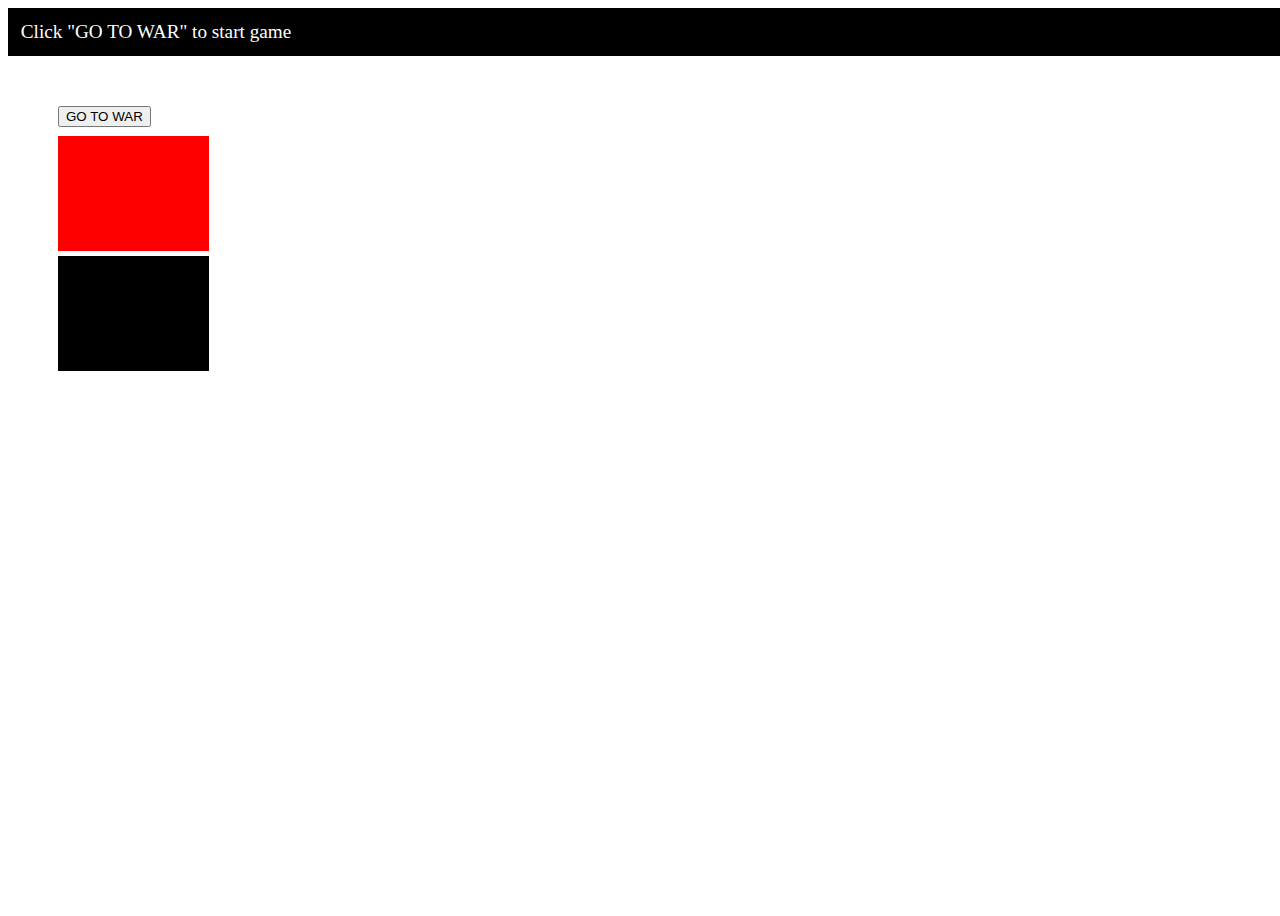
==== Casino_war_project/board.html @ a0732d9d "want to add audio" ====
<!DOCTYPE html>
<html lang="en">
<head>
    <meta charset="UTF-8">
    <meta name="viewport" content="width=device-width, initial-scale=1.0">
    <title>Document</title>
    <link rel="stylesheet" href="styles.css">
</head>
<body>
    <div id="wrapper">
        <div class="scoreBoard">
        <div id="message">Click "GO TO WAR" to start game</div>
        <div id="action">
            <button id="btnBattle" type="button" class="btn">GO TO WAR</button>
        </div>
    </div>
        <div id="board">
            <!-- <div class="parent">
                <div class="child">
                    <img class="casinoBoard" src="/img/Black-Jack-Table-Pack.jpg" alt="Casino WAR Table">
                </div> -->
            <div id="player-1" class="players">
                <div id="p1score" class="score">
                </div>
                <div class="hand"></div>
            </div>
            <div id="player-2" class="players">
                <div id="p2score" class="score"></div>
                <div class="hand"></div>
            </div>
        </div>
    </div>
    <script
  src="https://code.jquery.com/jquery-3.4.1.min.js"
  integrity="sha256-CSXorXvZcTkaix6Yvo6HppcZGetbYMGWSFlBw8HfCJo="
  crossorigin="anonymous">
</script>
    <script src="app.js"></script>
</body>
</html>
---- Casino_war_project/styles.css ----
/* *{
    background-color: black;
} */

.parent{
    display: flex;
    /* height: 100vh; */
    justify-content: center;
    
    
}
img{
    flex: 1;
    align-items: center;
    height: 100%;
}

#modal{
    background-color: rgba(0, 0, 0, 0.4);
	position: fixed;
	top: 0;
	left: 0;
	height: 100%;
	width: 100%;
    z-index: 1;
    overflow: auto;
    

}

#modal-textbox{
    background-color: white;
	height: 250px;
	width: 350px;
    border-radius: 2px;
    margin: 150px auto;
    padding: 2%;
    box-shadow: 0 2px 2px rgba(0, 0, 0, 0.2);
    border: 1px solid white;
    border-radius: 10%;

}

#age{
    padding: 14px 18px;
	background-color: black;
	border: none;
	outline: none;
	border-radius: 3px;
	color: white;
	font-family: 'Arial';
    cursor: pointer;
    
}


/*----- board css styles -----*/

#wrapper{
    background-image: url('/img/casino-War.jpg');
    height: 100vh;
    width: 100vw;
    background-size: cover;
    /* background-position: center; */
}

.scoreboard{
    position: relative;
}

.score{
    font-size: 1.5em;
}

#message{
    font-size: 1.2em;
    color: white;
    background-color: black;
    padding: 1%;
}

#p1score{
    position: absolute;
    margin-left: 50px;
    margin-top: 80px;
    padding: 1%;
    background-color: red;
    color: black;
    width: 125px;
    height: 90px;
}

#p2score{
    position: absolute;
    margin-left: 50px;
    margin-top: -100px;
    padding: 1%;
    background-color: black;
    color: red;
    width: 125px;
    height: 90px;
}

.btn{
    position: absolute;
    margin: 50px;
}

.parent{
    display: flex;
}
.faceCard{
    position: absolute;
    padding: 10px;
    height: 180px;
    width: 120px;
    border: 1px solid black;
    border-radius: 5%;
    background-color: white;
    display: inline-block;
    top: 30vh;
    left: 58vw; 
    margin-left: 758px;
  
}

.hand{
    position: relative;
    display: flex;
    flex-direction: column;
    /* height: 100px; */
}


.cardTop{
    font-size: 2em;
    height: 40px;
    line-height: 0.9em;
}

.cardMiddle{
    text-align: center;
    font-size: 5em;
    height: 110px;
}

.cardBottom{
    font-size: 2em;
    height: 30px;
    line-height: 0.9em;
    transform: rotate(-180deg);
}

.hearts .suit::after{content: '\2665';} 
.spades .suit::after{content: '\2660';}
.clubs .suit::after{content: '\2663';}
.diams .suit::after{content: '\2666';}
.spades, .clubs{color:black;}
.hearts, .diams{color: red;}
.hand {
    position: relative;
}

.players{
    /* float: left; */
    width: 49%;
    min-height: 300px;
    /* border: 5px solid #ddd */

};

/* #player-1{
    position: absolute;
    width: 7vw;
    top: 73vh;
    left: 40vw;
    z-index: 1;
}  */

/* #player-2{
    position: absolute;
    width: 7vw;
    top: 30vh;
    left: 40vw;
    z-index: 1;

}  */
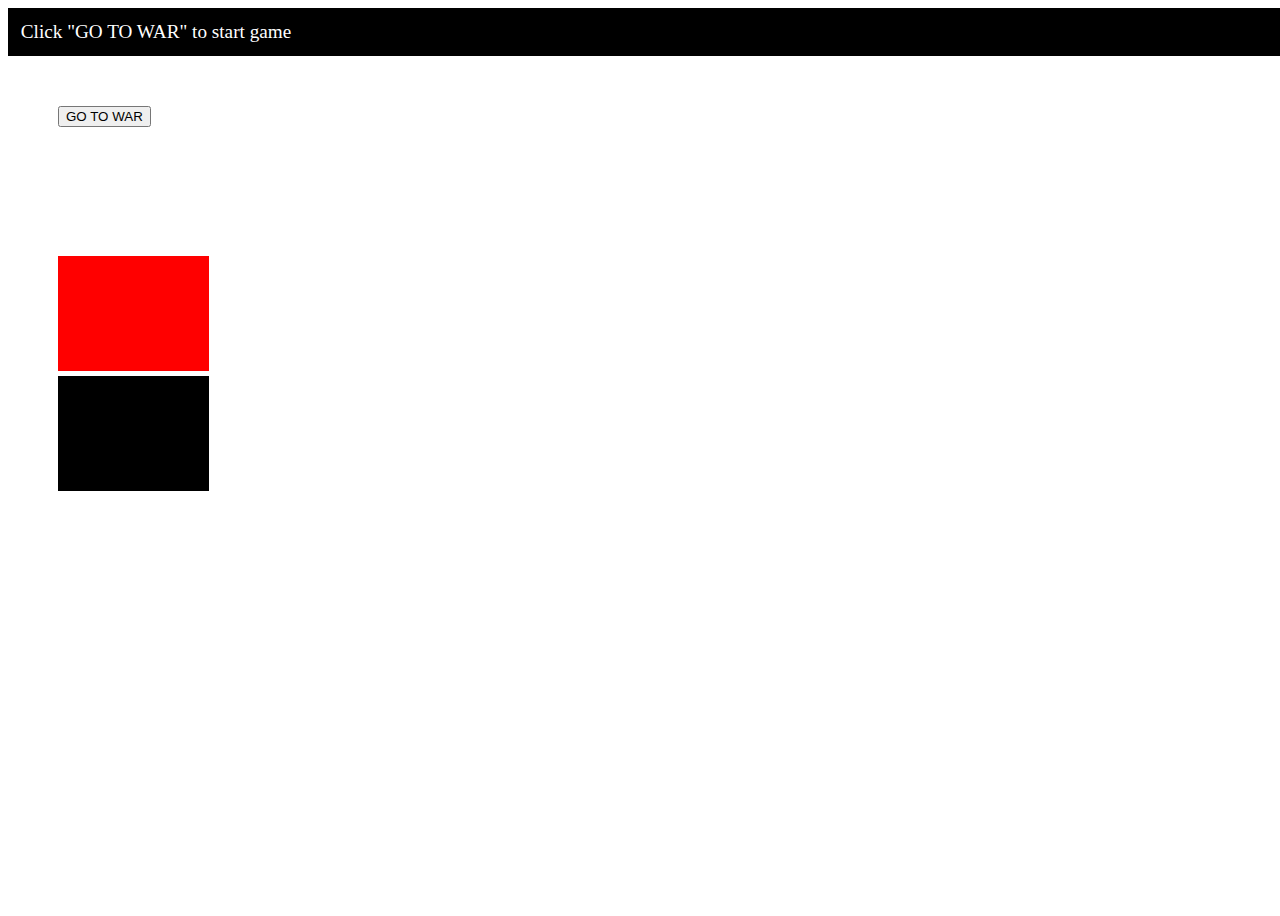
==== commit 307f67b0: "trying to reset my merge" ====
--- a/Casino_war_project/board.html
+++ b/Casino_war_project/board.html
@@ -4,7 +4,7 @@
     <meta charset="UTF-8">
     <meta name="viewport" content="width=device-width, initial-scale=1.0">
     <title>Document</title>
-    <link rel="stylesheet" href="styles.css">
+    <link rel="stylesheet" href="./css/styles.css">
 </head>
 <body>
     <div id="wrapper">
@@ -15,10 +15,7 @@
         </div>
     </div>
         <div id="board">
-            <!-- <div class="parent">
-                <div class="child">
-                    <img class="casinoBoard" src="/img/Black-Jack-Table-Pack.jpg" alt="Casino WAR Table">
-                </div> -->
+            <!-- <img class="war" src="./img/casino-War.jpg" alt=""> -->
             <div id="player-1" class="players">
                 <div id="p1score" class="score">
                 </div>
@@ -27,6 +24,7 @@
             <div id="player-2" class="players">
                 <div id="p2score" class="score"></div>
                 <div class="hand"></div>
+                
             </div>
         </div>
     </div>
@@ -35,6 +33,6 @@
   integrity="sha256-CSXorXvZcTkaix6Yvo6HppcZGetbYMGWSFlBw8HfCJo="
   crossorigin="anonymous">
 </script>
-    <script src="app.js"></script>
+    <script src="./js/app.js"></script>
 </body>
 </html>--- a/Casino_war_project/css/styles.css
+++ b/Casino_war_project/css/styles.css
@@ -0,0 +1,171 @@
+.parent{
+    display: flex;
+    /* height: 100vh; */
+    justify-content: center;
+    
+    
+}
+img{
+    flex: 1;
+    align-items: center;
+    height: 100%;
+}
+
+#modal{
+    background-color: rgba(0, 0, 0, 0.4);
+	position: fixed;
+	top: 0;
+	left: 0;
+	height: 100%;
+	width: 100%;
+    z-index: 1;
+    overflow: auto;
+    
+
+}
+
+#modal-textbox{
+    background-color: white;
+	height: 250px;
+	width: 350px;
+    border-radius: 2px;
+    margin: 150px auto;
+    padding: 2%;
+    box-shadow: 0 2px 2px rgba(0, 0, 0, 0.2);
+    border: 1px solid white;
+    border-radius: 10%;
+
+}
+
+#age{
+    padding: 14px 18px;
+	background-color: black;
+	border: none;
+	outline: none;
+	border-radius: 3px;
+	color: white;
+	font-family: 'Arial';
+    cursor: pointer;
+    
+}
+
+
+
+
+/*----- board css styles -----*/
+.war{
+    position: absolute;
+    top: 200px;
+}
+
+#wrapper{
+    background-image: url("./img/casino-War.jpg");
+    height: 100vh;
+    width: 100vw;
+    background-size: cover;
+}
+
+.scoreboard{
+    position: relative;
+}
+
+.score{
+    font-size: 1.5em;
+}
+
+#message{
+    font-size: 1.2em;
+    color: white;
+    background-color: black;
+    padding: 1%;
+}
+
+#p1score{
+    position: absolute;
+    margin-left: 50px;
+    margin-top: 200px;
+    padding: 1%;
+    background-color: red;
+    color: black;
+    width: 125px;
+    height: 90px;
+}
+
+#p2score{
+    position: absolute;
+    margin-left: 50px;
+    margin-top: 20px;
+    padding: 1%;
+    background-color: black;
+    color: red;
+    width: 125px;
+    height: 90px;
+}
+
+.btn{
+    position: absolute;
+    margin: 50px;
+}
+
+.parent{
+    display: flex;
+}
+.faceCard{
+    position: absolute;
+    padding: 10px;
+    height: 180px;
+    width: 120px;
+    border: 1px solid black;
+    border-radius: 5%;
+    background-color: white;
+    display: inline-block;
+    top: 30vh;
+    left: 58vw; 
+    margin-left: 758px;
+
+}
+
+.hand{
+    position: relative;
+    display: flex;
+    flex-direction: column;
+}
+
+
+.cardTop{
+    font-size: 2em;
+    height: 40px;
+    line-height: 0.9em;
+}
+
+.cardMiddle{
+    text-align: center;
+    font-size: 5em;
+    height: 110px;
+}
+
+.cardBottom{
+    font-size: 2em;
+    height: 30px;
+    line-height: 0.9em;
+    transform: rotate(-180deg);
+}
+
+.hearts .suit::after{content: '\2665';} 
+.spades .suit::after{content: '\2660';}
+.clubs .suit::after{content: '\2663';}
+.diams .suit::after{content: '\2666';}
+.spades, .clubs{color:black;}
+.hearts, .diams{color: red;}
+.hand {
+    position: relative;
+}
+
+.players{
+    width: 49%;
+    min-height: 300px;
+};
+
+
+
+
